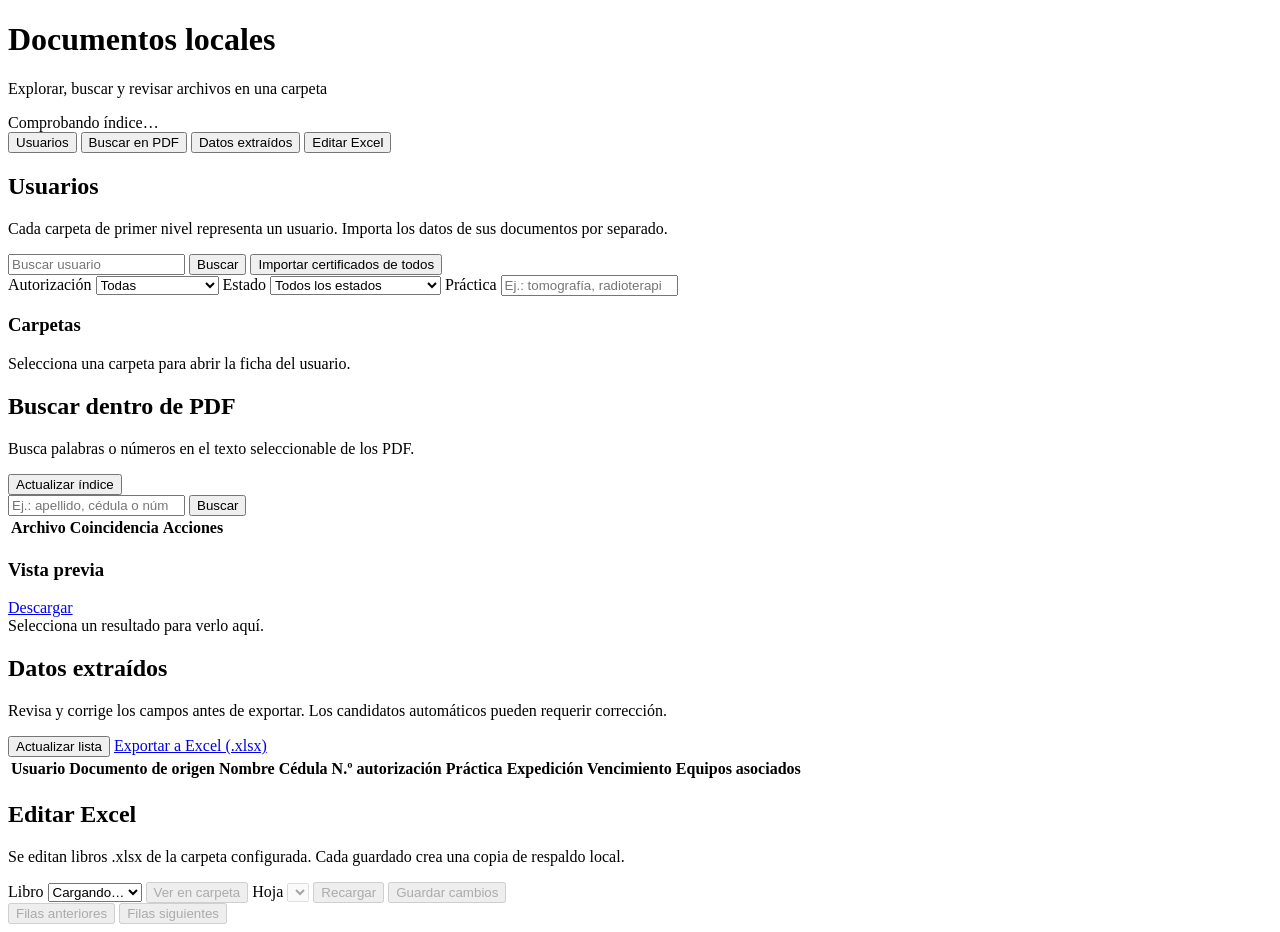
==== static/index.html @ 9f66ae91 "Initial project import Co-authored-by: Copilot <223556219+Copilot@users.noreply.github.com>" ====
<!doctype html>
<html lang="es">
<head>
  <meta charset="utf-8">
  <meta name="viewport" content="width=device-width, initial-scale=1">
  <title>Documentos locales</title>
  <link rel="stylesheet" href="/styles.css">
</head>
<body>
  <header class="topbar">
    <div>
      <h1>Documentos locales</h1>
      <p>Explorar, buscar y revisar archivos en una carpeta</p>
    </div>
    <div class="index-status" id="index-status" role="status">Comprobando índice…</div>
  </header>

  <nav class="tabs" aria-label="Secciones">
    <button class="tab active" data-tab="users">Usuarios</button>
    <button class="tab" data-tab="search">Buscar en PDF</button>
    <button class="tab" data-tab="records">Datos extraídos</button>
    <button class="tab" data-tab="workbooks">Editar Excel</button>
  </nav>

  <main>
    <section class="pane active" id="pane-users">
      <div class="section-heading">
        <div>
          <h2>Usuarios</h2>
          <p>Cada carpeta de primer nivel representa un usuario. Importa los datos de sus documentos por separado.</p>
        </div>
        <form id="user-filter" class="inline-form">
          <input id="user-query" type="search" placeholder="Buscar usuario" aria-label="Buscar usuario">
          <button type="submit" class="button primary">Buscar</button>
          <button type="button" class="button secondary" id="import-certificates">
            Importar certificados de todos
          </button>
        </form>
      </div>
      <div class="user-filters" aria-label="Filtros de usuarios">
        <label>
          Autorización
          <select id="user-authorization-filter">
            <option value="all">Todas</option>
            <option value="with">Con autorización</option>
            <option value="without">Sin autorización</option>
          </select>
        </label>
        <label>
          Estado
          <select id="user-status-filter">
            <option value="">Todos los estados</option>
            <option value="expired">Vencida</option>
            <option value="soon">Próxima a vencerse</option>
            <option value="valid">Vigente</option>
            <option value="unknown">Sin fecha de vencimiento</option>
            <option value="pending">Pendiente de importar</option>
          </select>
        </label>
        <label>
          Práctica
          <input id="user-practice-filter" type="search" placeholder="Ej.: tomografía, radioterapia" aria-label="Filtrar por práctica">
        </label>
      </div>
      <div class="notice" id="user-message" role="status"></div>
      <div class="user-layout">
        <aside class="user-directory">
          <h3>Carpetas</h3>
          <div id="user-list" class="user-list"></div>
        </aside>
        <section id="user-profile" class="user-profile empty-state" aria-live="polite">
          Selecciona una carpeta para abrir la ficha del usuario.
        </section>
      </div>
    </section>

    <section class="pane" id="pane-search">
      <div class="section-heading">
        <div>
          <h2>Buscar dentro de PDF</h2>
          <p>Busca palabras o números en el texto seleccionable de los PDF.</p>
        </div>
        <button id="rebuild-index" class="button secondary">Actualizar índice</button>
      </div>
      <form id="pdf-search-form" class="search-form">
        <input id="pdf-query" type="search" maxlength="200" placeholder="Ej.: apellido, cédula o número de autorización" required>
        <button type="submit" class="button primary">Buscar</button>
      </form>
      <div class="notice" id="search-message" role="status"></div>
      <div class="table-wrap">
        <table>
          <thead><tr><th>Archivo</th><th>Coincidencia</th><th>Acciones</th></tr></thead>
          <tbody id="search-rows"></tbody>
        </table>
      </div>
      <aside class="preview-panel search-preview-panel">
        <div class="preview-title">
          <h3 id="search-preview-title">Vista previa</h3>
          <a id="search-download-link" class="button secondary hidden" href="#">Descargar</a>
        </div>
        <div id="search-preview-content" class="preview-content empty-state">
          Selecciona un resultado para verlo aquí.
        </div>
      </aside>
    </section>

    <section class="pane" id="pane-records">
      <div class="section-heading">
        <div>
          <h2>Datos extraídos</h2>
          <p>Revisa y corrige los campos antes de exportar. Los candidatos automáticos pueden requerir corrección.</p>
        </div>
        <div class="actions">
          <button id="records-refresh" class="button secondary">Actualizar lista</button>
          <a class="button primary" href="/api/records/export">Exportar a Excel (.xlsx)</a>
        </div>
      </div>
      <div class="notice" id="records-message" role="status"></div>
      <div id="records-summary" class="records-summary" aria-label="Resumen de autorizaciones"></div>
      <div class="table-wrap records-scroll-wrap">
        <table class="records-table">
          <thead>
            <tr>
              <th>Usuario</th><th>Documento de origen</th><th>Nombre</th><th>Cédula</th>
              <th>N.º autorización</th><th>Práctica</th><th>Expedición</th><th>Vencimiento</th>
              <th>Equipos asociados</th><th></th>
            </tr>
          </thead>
          <tbody id="record-rows"></tbody>
        </table>
      </div>
    </section>

    <section class="pane" id="pane-workbooks">
      <div class="section-heading">
        <div>
          <h2>Editar Excel</h2>
          <p>Se editan libros .xlsx de la carpeta configurada. Cada guardado crea una copia de respaldo local.</p>
        </div>
      </div>
      <div class="workbook-controls">
        <label>Libro
          <select id="workbook-select"><option value="">Cargando…</option></select>
        </label>
        <button id="workbook-reveal" class="button secondary" disabled>Ver en carpeta</button>
        <label>Hoja
          <select id="sheet-select" disabled></select>
        </label>
        <button id="workbook-reload" class="button secondary" disabled>Recargar</button>
        <button id="workbook-save" class="button primary" disabled>Guardar cambios</button>
      </div>
      <div class="notice" id="workbook-message" role="status"></div>
      <div class="pagination">
        <span id="workbook-page-label"></span>
        <div>
          <button class="button secondary" id="workbook-prev" disabled>Filas anteriores</button>
          <button class="button secondary" id="workbook-next" disabled>Filas siguientes</button>
        </div>
      </div>
      <div class="table-wrap workbook-wrap">
        <table id="workbook-grid"></table>
      </div>
    </section>
  </main>
  <script type="module" src="/js/main.js"></script>
</body>
</html>
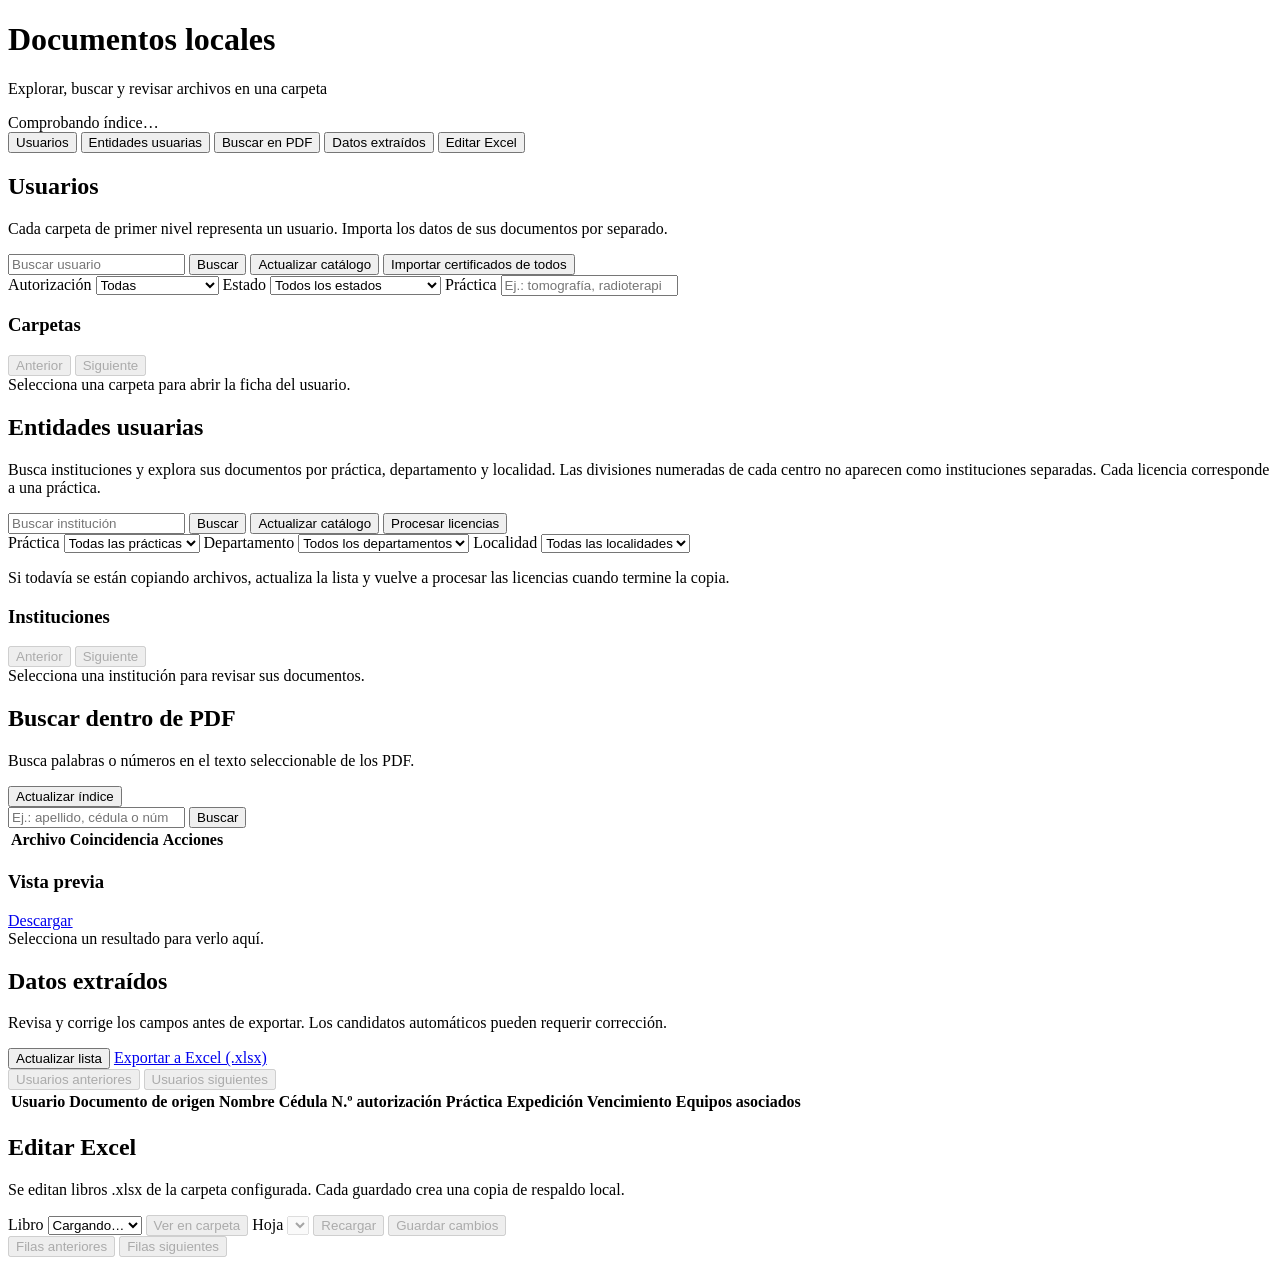
==== commit 9835ce5b: "Optimizar catálogo y fichas de licencias Co-authored-by: Copilot <223556219+Copilot@users.noreply.gi" ====
--- a/static/index.html
+++ b/static/index.html
@@ -17,6 +17,7 @@
 
   <nav class="tabs" aria-label="Secciones">
     <button class="tab active" data-tab="users">Usuarios</button>
+    <button class="tab" data-tab="entities">Entidades usuarias</button>
     <button class="tab" data-tab="search">Buscar en PDF</button>
     <button class="tab" data-tab="records">Datos extraídos</button>
     <button class="tab" data-tab="workbooks">Editar Excel</button>
@@ -32,6 +33,7 @@
         <form id="user-filter" class="inline-form">
           <input id="user-query" type="search" placeholder="Buscar usuario" aria-label="Buscar usuario">
           <button type="submit" class="button primary">Buscar</button>
+          <button type="button" class="button secondary" id="user-refresh">Actualizar catálogo</button>
           <button type="button" class="button secondary" id="import-certificates">
             Importar certificados de todos
           </button>
@@ -67,9 +69,60 @@
         <aside class="user-directory">
           <h3>Carpetas</h3>
           <div id="user-list" class="user-list"></div>
+          <div class="user-list-pagination">
+            <span id="user-page-label"></span>
+            <div>
+              <button class="button secondary small" id="user-prev" disabled>Anterior</button>
+              <button class="button secondary small" id="user-next" disabled>Siguiente</button>
+            </div>
+          </div>
         </aside>
         <section id="user-profile" class="user-profile empty-state" aria-live="polite">
           Selecciona una carpeta para abrir la ficha del usuario.
+        </section>
+      </div>
+    </section>
+
+    <section class="pane" id="pane-entities">
+      <div class="section-heading">
+        <div>
+          <h2>Entidades usuarias</h2>
+          <p>Busca instituciones y explora sus documentos por práctica, departamento y localidad. Las divisiones numeradas de cada centro no aparecen como instituciones separadas. Cada licencia corresponde a una práctica.</p>
+        </div>
+        <form id="entity-filter" class="inline-form">
+          <input id="entity-query" type="search" placeholder="Buscar institución" aria-label="Buscar institución">
+          <button type="submit" class="button primary">Buscar</button>
+          <button type="button" class="button secondary" id="entity-refresh">Actualizar catálogo</button>
+          <button type="button" class="button primary" id="import-entity-licenses">Procesar licencias</button>
+        </form>
+      </div>
+      <div class="entity-filters" aria-label="Filtros de entidades">
+        <label>Práctica
+          <select id="entity-practice-filter"><option value="">Todas las prácticas</option></select>
+        </label>
+        <label>Departamento
+          <select id="entity-department-filter"><option value="">Todos los departamentos</option></select>
+        </label>
+        <label>Localidad
+          <select id="entity-locality-filter"><option value="">Todas las localidades</option></select>
+        </label>
+      </div>
+      <p class="entity-copy-note">Si todavía se están copiando archivos, actualiza la lista y vuelve a procesar las licencias cuando termine la copia.</p>
+      <div class="notice" id="entity-message" role="status"></div>
+      <div class="user-layout">
+        <aside class="user-directory">
+          <h3>Instituciones</h3>
+          <div id="entity-list" class="user-list"></div>
+          <div class="user-list-pagination">
+            <span id="entity-page-label"></span>
+            <div>
+              <button class="button secondary small" id="entity-prev" disabled>Anterior</button>
+              <button class="button secondary small" id="entity-next" disabled>Siguiente</button>
+            </div>
+          </div>
+        </aside>
+        <section id="entity-profile" class="user-profile empty-state" aria-live="polite">
+          Selecciona una institución para revisar sus documentos.
         </section>
       </div>
     </section>
@@ -117,6 +170,13 @@
       </div>
       <div class="notice" id="records-message" role="status"></div>
       <div id="records-summary" class="records-summary" aria-label="Resumen de autorizaciones"></div>
+      <div class="pagination">
+        <span id="records-page-label"></span>
+        <div>
+          <button class="button secondary" id="records-prev" disabled>Usuarios anteriores</button>
+          <button class="button secondary" id="records-next" disabled>Usuarios siguientes</button>
+        </div>
+      </div>
       <div class="table-wrap records-scroll-wrap">
         <table class="records-table">
           <thead>
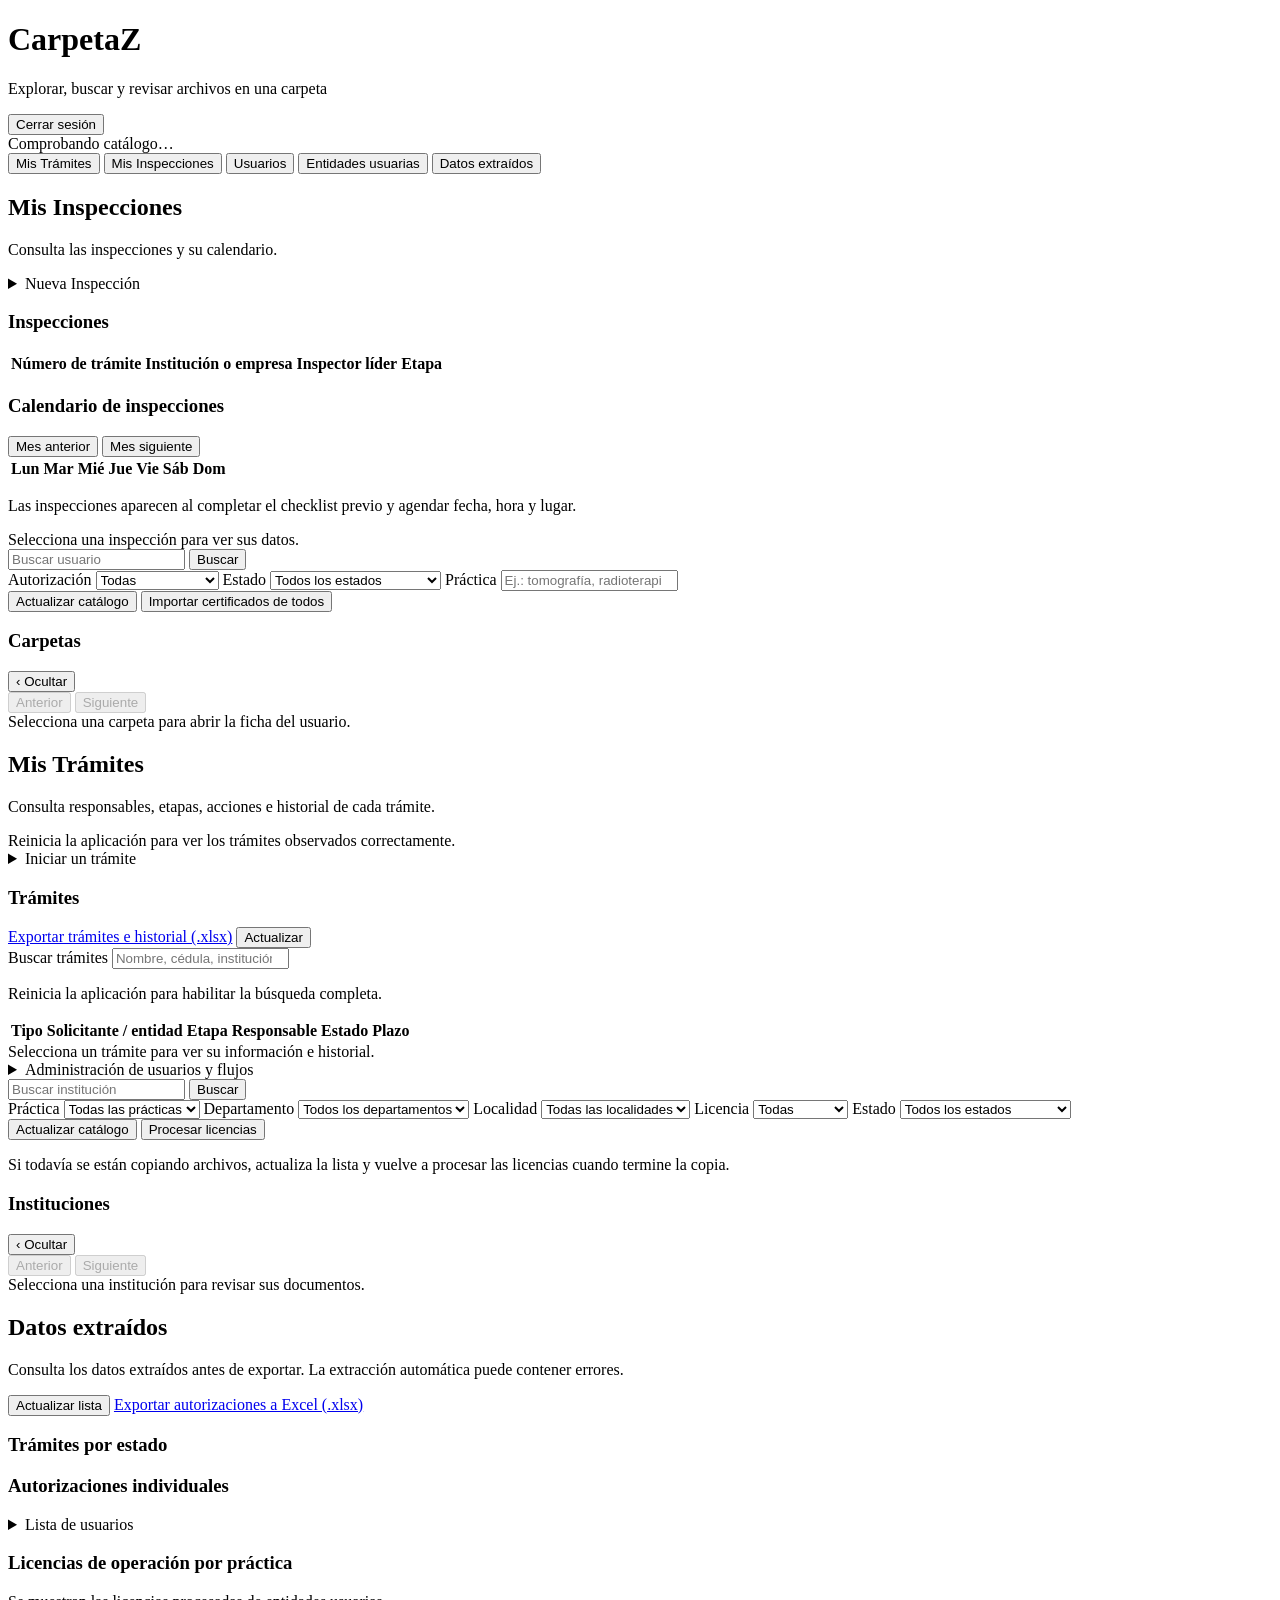
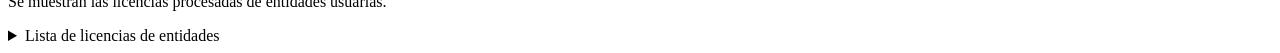
==== commit f264d4ca: "Mejoras de rendimiento y seguridad; ampliar .gitignore" ====
--- a/static/index.html
+++ b/static/index.html
@@ -3,77 +3,146 @@
 <head>
   <meta charset="utf-8">
   <meta name="viewport" content="width=device-width, initial-scale=1">
-  <title>Documentos locales</title>
+  <title>CarpetaZ</title>
+  <link rel="stylesheet" href="/theme/tokens.css">
   <link rel="stylesheet" href="/styles.css">
 </head>
 <body>
   <header class="topbar">
     <div>
-      <h1>Documentos locales</h1>
+      <h1>CarpetaZ</h1>
       <p>Explorar, buscar y revisar archivos en una carpeta</p>
     </div>
-    <div class="index-status" id="index-status" role="status">Comprobando índice…</div>
+    <div class="topbar-right">
+      <div class="workflow-session">
+        <span id="workflow-current-user"></span>
+        <button type="button" class="button secondary" id="workflow-logout">Cerrar sesión</button>
+      </div>
+      <div class="notice" id="session-message" role="status"></div>
+      <div class="index-status" id="catalog-status" role="status">Comprobando catálogo…</div>
+    </div>
   </header>
 
   <nav class="tabs" aria-label="Secciones">
-    <button class="tab active" data-tab="users">Usuarios</button>
+    <button class="tab active" data-tab="workflows">Mis Trámites</button>
+    <button class="tab" data-tab="inspections">Mis Inspecciones</button>
+    <button class="tab" data-tab="users">Usuarios</button>
     <button class="tab" data-tab="entities">Entidades usuarias</button>
-    <button class="tab" data-tab="search">Buscar en PDF</button>
     <button class="tab" data-tab="records">Datos extraídos</button>
-    <button class="tab" data-tab="workbooks">Editar Excel</button>
   </nav>
 
   <main>
-    <section class="pane active" id="pane-users">
+    <section class="pane" id="pane-inspections">
       <div class="section-heading">
-        <div>
-          <h2>Usuarios</h2>
-          <p>Cada carpeta de primer nivel representa un usuario. Importa los datos de sus documentos por separado.</p>
-        </div>
+        <div><h2>Mis Inspecciones</h2><p>Consulta las inspecciones y su calendario.</p></div>
+      </div>
+      <div class="notice" id="inspection-message" role="status"></div>
+      <details class="workflow-create-panel hidden" id="inspection-create-panel">
+        <summary>Nueva Inspección</summary>
+        <form id="inspection-form" class="workflow-form">
+          <label>Fecha de solicitud<input name="application_date" type="date"></label>
+          <label>Número de trámite<input name="case_number" maxlength="100"></label>
+          <label>Institución o empresa<input name="company_name" maxlength="255"></label>
+          <label>RUT<input name="rut" maxlength="100"></label>
+          <label>Tipo de solicitud<select name="request_type">
+            <option value="">Sin especificar</option>
+            <option value="inicial">Autorización inicial</option>
+            <option value="renovacion">Renovación</option>
+          </select></label>
+          <label>Tipo de inspección<input name="inspection_type" maxlength="160"></label>
+          <label>Práctica<input name="practice" maxlength="160"></label>
+          <label>Modelo de equipo a inspeccionar<input name="equipment_model" maxlength="200"></label>
+          <label>Datos de contacto<input name="contact_details" maxlength="255"></label>
+          <label>Teléfono<input name="phone" type="tel" maxlength="100"></label>
+          <label>Domicilio<input name="address" maxlength="255"></label>
+          <label>Ciudad<input name="city" maxlength="160"></label>
+          <label>Email<input name="email" type="email" maxlength="254"></label>
+          <button type="submit" class="button workflow-approve">Crear inspección</button>
+          <p class="form-help">Los datos son opcionales. Jefe de Inspección asignará al inspector.</p>
+        </form>
+      </details>
+      <div class="inspection-layout">
+        <div class="inspection-column">
+          <section class="inspection-list">
+            <h3>Inspecciones</h3>
+            <div class="table-wrap">
+              <table class="workflow-table">
+                <thead><tr><th>Número de trámite</th><th>Institución o empresa</th><th>Inspector líder</th><th>Etapa</th></tr></thead>
+                <tbody id="inspection-rows"></tbody>
+              </table>
+            </div>
+          </section>
+          <section class="inspection-calendar" aria-labelledby="inspection-calendar-title">
+            <h3 id="inspection-calendar-title">Calendario de inspecciones</h3>
+            <div class="inspection-calendar-nav">
+              <button type="button" class="button secondary small" id="inspection-prev-month">Mes anterior</button>
+              <strong id="inspection-month" aria-live="polite"></strong>
+              <button type="button" class="button secondary small" id="inspection-next-month">Mes siguiente</button>
+            </div>
+            <table class="inspection-calendar-grid">
+              <thead><tr><th>Lun</th><th>Mar</th><th>Mié</th><th>Jue</th><th>Vie</th><th>Sáb</th><th>Dom</th></tr></thead>
+              <tbody id="inspection-calendar-days"></tbody>
+            </table>
+            <p class="form-help">Las inspecciones aparecen al completar el checklist previo y agendar fecha, hora y lugar.</p>
+          </section>
+        </div>
+        <section id="inspection-detail" class="workflow-detail empty-state" aria-live="polite">Selecciona una inspección para ver sus datos.</section>
+      </div>
+    </section>
+
+    <section class="pane" id="pane-users">
+      <div class="catalog-toolbar">
         <form id="user-filter" class="inline-form">
           <input id="user-query" type="search" placeholder="Buscar usuario" aria-label="Buscar usuario">
           <button type="submit" class="button primary">Buscar</button>
-          <button type="button" class="button secondary" id="user-refresh">Actualizar catálogo</button>
-          <button type="button" class="button secondary" id="import-certificates">
+        </form>
+        <div class="user-filters" aria-label="Filtros de usuarios">
+          <label>
+            Autorización
+            <select id="user-authorization-filter">
+              <option value="all">Todas</option>
+              <option value="with">Con autorización</option>
+              <option value="without">Sin autorización</option>
+            </select>
+          </label>
+          <label>
+            Estado
+            <select id="user-status-filter">
+              <option value="">Todos los estados</option>
+              <option value="expired">Vencida</option>
+              <option value="soon">Próxima a vencerse</option>
+              <option value="valid">Vigente</option>
+              <option value="unknown">Sin fecha de vencimiento</option>
+              <option value="pending">Pendiente de importar</option>
+            </select>
+          </label>
+          <label>
+            Práctica
+            <input id="user-practice-filter" type="search" placeholder="Ej.: tomografía, radioterapia" aria-label="Filtrar por práctica">
+          </label>
+        </div>
+        <div class="catalog-toolbar-actions">
+          <button type="button" class="button primary" id="user-refresh">Actualizar catálogo</button>
+          <button type="button" class="button primary" id="import-certificates">
             Importar certificados de todos
           </button>
-        </form>
-      </div>
-      <div class="user-filters" aria-label="Filtros de usuarios">
-        <label>
-          Autorización
-          <select id="user-authorization-filter">
-            <option value="all">Todas</option>
-            <option value="with">Con autorización</option>
-            <option value="without">Sin autorización</option>
-          </select>
-        </label>
-        <label>
-          Estado
-          <select id="user-status-filter">
-            <option value="">Todos los estados</option>
-            <option value="expired">Vencida</option>
-            <option value="soon">Próxima a vencerse</option>
-            <option value="valid">Vigente</option>
-            <option value="unknown">Sin fecha de vencimiento</option>
-            <option value="pending">Pendiente de importar</option>
-          </select>
-        </label>
-        <label>
-          Práctica
-          <input id="user-practice-filter" type="search" placeholder="Ej.: tomografía, radioterapia" aria-label="Filtrar por práctica">
-        </label>
+        </div>
       </div>
       <div class="notice" id="user-message" role="status"></div>
-      <div class="user-layout">
-        <aside class="user-directory">
-          <h3>Carpetas</h3>
-          <div id="user-list" class="user-list"></div>
-          <div class="user-list-pagination">
-            <span id="user-page-label"></span>
-            <div>
-              <button class="button secondary small" id="user-prev" disabled>Anterior</button>
-              <button class="button secondary small" id="user-next" disabled>Siguiente</button>
+      <div class="user-layout" id="user-layout">
+        <aside class="user-directory user-folder-directory">
+          <div class="user-directory-heading">
+            <h3>Carpetas</h3>
+            <button type="button" class="button secondary small user-directory-toggle" id="user-directory-toggle" aria-controls="user-directory-content" aria-expanded="true" aria-label="Ocultar carpetas">‹ Ocultar</button>
+          </div>
+          <div id="user-directory-content">
+            <div id="user-list" class="user-list"></div>
+            <div class="user-list-pagination">
+              <span id="user-page-label"></span>
+              <div>
+                <button class="button secondary small" id="user-prev" disabled>Anterior</button>
+                <button class="button secondary small" id="user-next" disabled>Siguiente</button>
+              </div>
             </div>
           </div>
         </aside>
@@ -83,41 +152,240 @@
       </div>
     </section>
 
-    <section class="pane" id="pane-entities">
+    <section class="pane active" id="pane-workflows">
       <div class="section-heading">
         <div>
-          <h2>Entidades usuarias</h2>
-          <p>Busca instituciones y explora sus documentos por práctica, departamento y localidad. Las divisiones numeradas de cada centro no aparecen como instituciones separadas. Cada licencia corresponde a una práctica.</p>
-        </div>
+          <h2>Mis Trámites</h2>
+          <p>Consulta responsables, etapas, acciones e historial de cada trámite.</p>
+        </div>
+      </div>
+      <div class="notice" id="workflow-message" role="status"></div>
+      <div class="notice error hidden" id="workflow-observed-update-warning" role="status">Reinicia la aplicación para ver los trámites observados correctamente.</div>
+      <details class="workflow-create-panel">
+        <summary>Iniciar un trámite</summary>
+        <form id="workflow-case-form" class="workflow-form">
+          <div class="workflow-create-top">
+            <label>Tipo de trámite
+              <select id="workflow-case-definition" required></select>
+            </label>
+            <label id="workflow-request-type-field" class="hidden">Solicitud
+              <select id="workflow-request-type">
+                <option value="">Selecciona un tipo</option>
+                <option value="nueva">Nueva</option>
+                <option value="renovacion">Renovación</option>
+                <option value="modificacion">Modificación</option>
+              </select>
+            </label>
+            <div id="workflow-linked-user-field" class="workflow-link-field hidden">
+              <div class="workflow-link-column">
+                <label>Buscar carpeta de usuario
+                  <input id="workflow-linked-user-query" type="search" placeholder="Nombre, apellido o cédula">
+                </label>
+                <button type="button" class="button secondary small" id="workflow-linked-user-search">Buscar carpeta</button>
+              </div>
+              <div class="workflow-link-column">
+                <label><span>Carpeta de usuario <span id="workflow-link-requirement">(opcional)</span></span>
+                  <select id="workflow-linked-user"><option value="">Selecciona una carpeta</option></select>
+                </label>
+                <div class="workflow-link-pagination">
+                  <span id="workflow-linked-user-page"></span>
+                  <button type="button" class="button secondary small" id="workflow-linked-user-prev">Anterior</button>
+                  <button type="button" class="button secondary small" id="workflow-linked-user-next">Siguiente</button>
+                </div>
+              </div>
+              <p id="workflow-linked-user-note" class="form-help" aria-live="polite"></p>
+            </div>
+            <div id="workflow-linked-entity-field" class="workflow-link-field hidden">
+              <div class="workflow-link-column">
+                <label>Buscar entidad
+                  <input id="workflow-linked-entity-query" type="search" placeholder="Nombre de la entidad">
+                </label>
+                <button type="button" class="button secondary small" id="workflow-linked-entity-search">Buscar entidad</button>
+              </div>
+              <div class="workflow-link-column">
+                <label><span>Carpeta de entidad <span id="workflow-entity-link-requirement">(opcional)</span></span>
+                  <select id="workflow-linked-entity"><option value="">Selecciona una entidad</option></select>
+                </label>
+              </div>
+              <p id="workflow-linked-entity-note" class="form-help" aria-live="polite"></p>
+            </div>
+            <label id="workflow-create-inspector-field" class="hidden">Funcionario de Inspección
+              <select id="workflow-create-inspector" disabled></select>
+            </label>
+          </div>
+          <fieldset id="workflow-application-fields" class="workflow-application-fields hidden" disabled>
+            <legend>Datos de la solicitud</legend>
+            <label>Fecha de solicitud<input name="application_date" type="date" required></label>
+            <label>Número de formulario<input name="form_number" maxlength="100" required></label>
+            <label>Código corto<input name="short_code" maxlength="100" required></label>
+            <label>Nombre<input name="first_name" maxlength="160" required></label>
+            <label>Apellido<input name="last_name" maxlength="160" required></label>
+            <label>CI<input name="identity_number" maxlength="100" required></label>
+            <label>Profesión<input name="profession" maxlength="160" required></label>
+            <label>Práctica<input name="practice" maxlength="160" required></label>
+            <label>Lugar de trabajo<input name="workplace" maxlength="200" required></label>
+            <label>Correo<input name="email" type="email" maxlength="254" required></label>
+            <label>Código asignado<input name="assigned_code" maxlength="100" required></label>
+            <label>Firma digital
+              <select name="digital_signature" required>
+                <option value="">Selecciona una opción</option>
+                <option value="yes">Sí</option>
+                <option value="no">No</option>
+              </select>
+            </label>
+          </fieldset>
+          <fieldset id="workflow-entity-application-fields" class="workflow-application-fields hidden" disabled>
+            <legend>Datos de la solicitud</legend>
+            <label>Fecha de solicitud<input name="application_date" type="date" required></label>
+            <label>Número de formulario<input name="form_number" maxlength="100" required></label>
+            <label>Empresa/institución<input name="company_name" maxlength="255" required></label>
+            <label>Práctica<input name="practice" maxlength="160" required></label>
+            <label>Código<input name="code" maxlength="100" required></label>
+            <label>Firma digital
+              <select name="digital_signature" required>
+                <option value="">Selecciona una opción</option>
+                <option value="yes">Sí</option>
+                <option value="no">No</option>
+              </select>
+            </label>
+          </fieldset>
+          <p id="workflow-application-update-warning" class="workflow-application-warning hidden" role="status">Reinicia la aplicación para iniciar trámites con el formulario actualizado.</p>
+          <label class="workflow-description">Descripción
+            <textarea id="workflow-case-description" maxlength="2000" rows="3"></textarea>
+          </label>
+          <button type="submit" class="button primary" id="workflow-create-submit">Crear trámite</button>
+        </form>
+      </details>
+      <div class="workflow-layout">
+        <section>
+          <div class="workflow-list-heading">
+            <h3>Trámites</h3>
+            <div class="workflow-list-actions">
+              <a class="button secondary small hidden" id="workflow-export" href="/api/workflow/export">Exportar trámites e historial (.xlsx)</a>
+              <button type="button" class="button secondary small" id="workflow-refresh">Actualizar</button>
+            </div>
+          </div>
+          <label class="workflow-search">Buscar trámites
+            <input id="workflow-case-search" type="search" placeholder="Nombre, cédula, institución, número, código…">
+          </label>
+          <p id="workflow-case-search-note" class="form-help hidden">Reinicia la aplicación para habilitar la búsqueda completa.</p>
+          <div class="workflow-case-tabs" id="workflow-case-tabs" role="group" aria-label="Grupos de trámites"></div>
+          <div class="table-wrap">
+            <table class="workflow-table">
+              <thead><tr><th>Tipo</th><th>Solicitante / entidad</th><th>Etapa</th><th>Responsable</th><th>Estado</th><th>Plazo</th></tr></thead>
+              <tbody id="workflow-case-rows"></tbody>
+            </table>
+          </div>
+        </section>
+        <section id="workflow-case-detail" class="workflow-detail empty-state">
+          Selecciona un trámite para ver su información e historial.
+        </section>
+      </div>
+      <details id="workflow-admin-panel" class="workflow-admin-panel hidden">
+        <summary>Administración de usuarios y flujos</summary>
+        <div class="workflow-admin-grid">
+          <form id="workflow-user-form" class="workflow-form">
+            <h3>Crear usuario</h3>
+            <label>Nombre visible<input id="workflow-user-name" maxlength="100" required></label>
+            <label>Usuario (3–40 caracteres)<input id="workflow-username" maxlength="40" pattern="[A-Za-z0-9._\-]{3,40}" required></label>
+            <label>Contraseña (mínimo 12 caracteres)<input id="workflow-user-password" type="password" minlength="12" maxlength="256" autocomplete="new-password" required></label>
+            <label>Rol
+              <select id="workflow-user-role">
+                <option value="administracion">Secretaría</option>
+                <option value="inspeccion">Inspección</option>
+                <option value="jefe_inspeccion">Jefe de Inspección</option>
+                <option value="jefe_licenciamiento">Jefe de Licenciamiento</option>
+                <option value="abogado">Abogado</option>
+                <option value="director">Director</option>
+                <option value="admin">Administrador</option>
+              </select>
+            </label>
+            <button type="submit" class="button primary">Crear usuario</button>
+          </form>
+          <form id="workflow-group-form" class="workflow-form">
+            <h3>Crear grupo</h3>
+            <label>Nombre del grupo<input id="workflow-group-name" maxlength="80" required></label>
+            <label>Integrantes<select id="workflow-group-members" multiple required size="5"></select></label>
+            <button type="submit" class="button primary">Crear grupo</button>
+          </form>
+          <form id="workflow-definition-form" class="workflow-form">
+            <h3>Crear flujo secuencial</h3>
+            <label>Nombre<input id="workflow-definition-name" maxlength="100" required></label>
+            <label>Descripción<input id="workflow-definition-description" maxlength="500"></label>
+            <label>Etapas (una por línea, mínimo 2)
+              <textarea id="workflow-definition-stages" rows="6" required></textarea>
+            </label>
+            <button type="submit" class="button primary">Crear flujo</button>
+          </form>
+          <form id="workflow-transition-form" class="workflow-form">
+            <h3>Agregar acción o devolución</h3>
+            <label>Flujo<select id="workflow-transition-definition"></select></label>
+            <label>Desde<select id="workflow-transition-from"></select></label>
+            <label>Hacia<select id="workflow-transition-to"></select></label>
+            <label>Nombre de la acción<input id="workflow-transition-label" maxlength="120" required></label>
+            <button type="submit" class="button primary">Agregar acción</button>
+            <p class="form-help">Las acciones se configuran antes de iniciar trámites en ese flujo.</p>
+          </form>
+        </div>
+        <div id="workflow-stage-assignments"></div>
+      </details>
+    </section>
+
+    <section class="pane" id="pane-entities">
+      <div class="catalog-toolbar">
         <form id="entity-filter" class="inline-form">
           <input id="entity-query" type="search" placeholder="Buscar institución" aria-label="Buscar institución">
           <button type="submit" class="button primary">Buscar</button>
-          <button type="button" class="button secondary" id="entity-refresh">Actualizar catálogo</button>
+        </form>
+        <div class="entity-filters" aria-label="Filtros de entidades">
+          <label>Práctica
+            <select id="entity-practice-filter"><option value="">Todas las prácticas</option></select>
+          </label>
+          <label>Departamento
+            <select id="entity-department-filter"><option value="">Todos los departamentos</option></select>
+          </label>
+          <label>Localidad
+            <select id="entity-locality-filter"><option value="">Todas las localidades</option></select>
+          </label>
+          <label>Licencia
+            <select id="entity-license-filter">
+              <option value="">Todas</option>
+              <option value="with">Con licencia</option>
+              <option value="without">Sin licencia</option>
+            </select>
+          </label>
+          <label>Estado
+            <select id="entity-license-status-filter">
+              <option value="">Todos los estados</option>
+              <option value="expired">Vencida</option>
+              <option value="soon">Próxima a vencerse</option>
+              <option value="valid">Vigente</option>
+              <option value="unknown">Sin fecha de vencimiento</option>
+              <option value="pending">Pendiente de procesar</option>
+            </select>
+          </label>
+        </div>
+        <div class="catalog-toolbar-actions">
+          <button type="button" class="button primary" id="entity-refresh">Actualizar catálogo</button>
           <button type="button" class="button primary" id="import-entity-licenses">Procesar licencias</button>
-        </form>
-      </div>
-      <div class="entity-filters" aria-label="Filtros de entidades">
-        <label>Práctica
-          <select id="entity-practice-filter"><option value="">Todas las prácticas</option></select>
-        </label>
-        <label>Departamento
-          <select id="entity-department-filter"><option value="">Todos los departamentos</option></select>
-        </label>
-        <label>Localidad
-          <select id="entity-locality-filter"><option value="">Todas las localidades</option></select>
-        </label>
+        </div>
       </div>
       <p class="entity-copy-note">Si todavía se están copiando archivos, actualiza la lista y vuelve a procesar las licencias cuando termine la copia.</p>
       <div class="notice" id="entity-message" role="status"></div>
-      <div class="user-layout">
-        <aside class="user-directory">
-          <h3>Instituciones</h3>
-          <div id="entity-list" class="user-list"></div>
-          <div class="user-list-pagination">
-            <span id="entity-page-label"></span>
-            <div>
-              <button class="button secondary small" id="entity-prev" disabled>Anterior</button>
-              <button class="button secondary small" id="entity-next" disabled>Siguiente</button>
+      <div class="user-layout" id="entity-layout">
+        <aside class="user-directory user-folder-directory">
+          <div class="user-directory-heading">
+            <h3>Instituciones</h3>
+            <button type="button" class="button secondary small user-directory-toggle" id="entity-directory-toggle" aria-controls="entity-directory-content" aria-expanded="true" aria-label="Ocultar instituciones">‹ Ocultar</button>
+          </div>
+          <div id="entity-directory-content">
+            <div id="entity-list" class="user-list"></div>
+            <div class="user-list-pagination">
+              <span id="entity-page-label"></span>
+              <div>
+                <button class="button secondary small" id="entity-prev" disabled>Anterior</button>
+                <button class="button secondary small" id="entity-next" disabled>Siguiente</button>
+              </div>
             </div>
           </div>
         </aside>
@@ -127,100 +395,66 @@
       </div>
     </section>
 
-    <section class="pane" id="pane-search">
-      <div class="section-heading">
-        <div>
-          <h2>Buscar dentro de PDF</h2>
-          <p>Busca palabras o números en el texto seleccionable de los PDF.</p>
-        </div>
-        <button id="rebuild-index" class="button secondary">Actualizar índice</button>
-      </div>
-      <form id="pdf-search-form" class="search-form">
-        <input id="pdf-query" type="search" maxlength="200" placeholder="Ej.: apellido, cédula o número de autorización" required>
-        <button type="submit" class="button primary">Buscar</button>
-      </form>
-      <div class="notice" id="search-message" role="status"></div>
-      <div class="table-wrap">
-        <table>
-          <thead><tr><th>Archivo</th><th>Coincidencia</th><th>Acciones</th></tr></thead>
-          <tbody id="search-rows"></tbody>
-        </table>
-      </div>
-      <aside class="preview-panel search-preview-panel">
-        <div class="preview-title">
-          <h3 id="search-preview-title">Vista previa</h3>
-          <a id="search-download-link" class="button secondary hidden" href="#">Descargar</a>
-        </div>
-        <div id="search-preview-content" class="preview-content empty-state">
-          Selecciona un resultado para verlo aquí.
-        </div>
-      </aside>
-    </section>
-
     <section class="pane" id="pane-records">
       <div class="section-heading">
         <div>
           <h2>Datos extraídos</h2>
-          <p>Revisa y corrige los campos antes de exportar. Los candidatos automáticos pueden requerir corrección.</p>
+          <p>Consulta los datos extraídos antes de exportar. La extracción automática puede contener errores.</p>
         </div>
         <div class="actions">
           <button id="records-refresh" class="button secondary">Actualizar lista</button>
-          <a class="button primary" href="/api/records/export">Exportar a Excel (.xlsx)</a>
+          <a class="button primary" href="/api/records/export">Exportar autorizaciones a Excel (.xlsx)</a>
         </div>
       </div>
       <div class="notice" id="records-message" role="status"></div>
+      <section class="workflow-records-section">
+        <h3>Trámites por estado</h3>
+        <div class="notice" id="workflow-records-message" role="status"></div>
+        <div id="workflow-records-groups" class="records-summary" aria-label="Resumen de trámites"></div>
+      </section>
+      <h3>Autorizaciones individuales</h3>
       <div id="records-summary" class="records-summary" aria-label="Resumen de autorizaciones"></div>
-      <div class="pagination">
-        <span id="records-page-label"></span>
-        <div>
-          <button class="button secondary" id="records-prev" disabled>Usuarios anteriores</button>
-          <button class="button secondary" id="records-next" disabled>Usuarios siguientes</button>
-        </div>
-      </div>
-      <div class="table-wrap records-scroll-wrap">
-        <table class="records-table">
-          <thead>
-            <tr>
-              <th>Usuario</th><th>Documento de origen</th><th>Nombre</th><th>Cédula</th>
-              <th>N.º autorización</th><th>Práctica</th><th>Expedición</th><th>Vencimiento</th>
-              <th>Equipos asociados</th><th></th>
-            </tr>
-          </thead>
-          <tbody id="record-rows"></tbody>
-        </table>
-      </div>
+      <details class="records-list-toggle">
+        <summary>Lista de usuarios</summary>
+        <div class="pagination">
+          <span id="records-page-label"></span>
+          <div>
+            <button class="button secondary" id="records-prev" disabled>Usuarios anteriores</button>
+            <button class="button secondary" id="records-next" disabled>Usuarios siguientes</button>
+          </div>
+        </div>
+        <div class="table-wrap records-scroll-wrap">
+          <table class="records-table">
+            <thead>
+              <tr>
+                <th>Usuario</th><th>Documento de origen</th><th>Nombre</th><th>Cédula</th>
+                <th>N.º autorización</th><th>Práctica</th><th>Expedición</th><th>Vencimiento</th>
+                <th>Equipos asociados</th>
+              </tr>
+            </thead>
+            <tbody id="record-rows"></tbody>
+          </table>
+        </div>
+      </details>
+      <section class="license-records-section">
+        <h3>Licencias de operación por práctica</h3>
+        <p>Se muestran las licencias procesadas de entidades usuarias.</p>
+        <div class="notice" id="license-records-message" role="status"></div>
+        <div id="license-records-summary" class="records-summary" aria-label="Resumen de licencias"></div>
+        <details class="records-list-toggle">
+          <summary>Lista de licencias de entidades</summary>
+          <div id="license-records"></div>
+          <div class="pagination">
+            <span id="license-records-page-label"></span>
+            <div>
+              <button class="button secondary" id="license-records-prev" disabled>Licencias anteriores</button>
+              <button class="button secondary" id="license-records-next" disabled>Licencias siguientes</button>
+            </div>
+          </div>
+        </details>
+      </section>
     </section>
 
-    <section class="pane" id="pane-workbooks">
-      <div class="section-heading">
-        <div>
-          <h2>Editar Excel</h2>
-          <p>Se editan libros .xlsx de la carpeta configurada. Cada guardado crea una copia de respaldo local.</p>
-        </div>
-      </div>
-      <div class="workbook-controls">
-        <label>Libro
-          <select id="workbook-select"><option value="">Cargando…</option></select>
-        </label>
-        <button id="workbook-reveal" class="button secondary" disabled>Ver en carpeta</button>
-        <label>Hoja
-          <select id="sheet-select" disabled></select>
-        </label>
-        <button id="workbook-reload" class="button secondary" disabled>Recargar</button>
-        <button id="workbook-save" class="button primary" disabled>Guardar cambios</button>
-      </div>
-      <div class="notice" id="workbook-message" role="status"></div>
-      <div class="pagination">
-        <span id="workbook-page-label"></span>
-        <div>
-          <button class="button secondary" id="workbook-prev" disabled>Filas anteriores</button>
-          <button class="button secondary" id="workbook-next" disabled>Filas siguientes</button>
-        </div>
-      </div>
-      <div class="table-wrap workbook-wrap">
-        <table id="workbook-grid"></table>
-      </div>
-    </section>
   </main>
   <script type="module" src="/js/main.js"></script>
 </body>
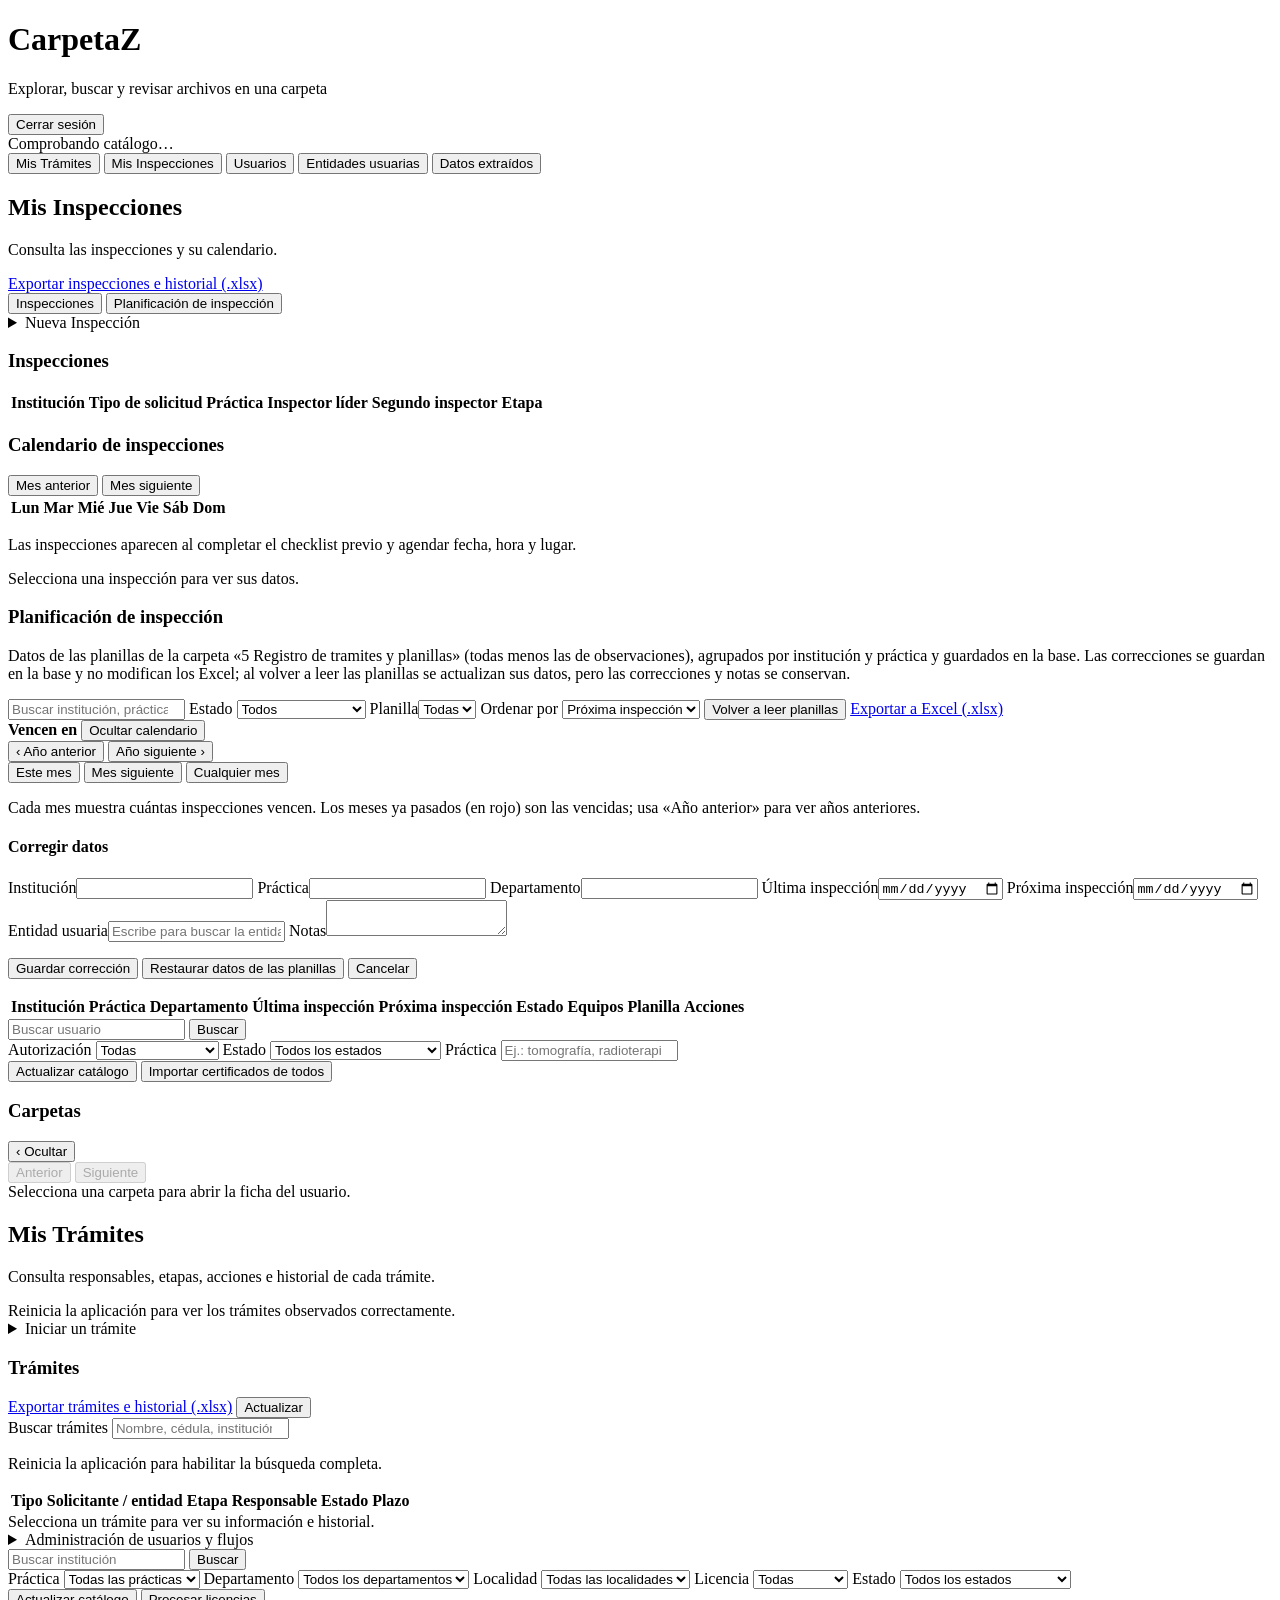
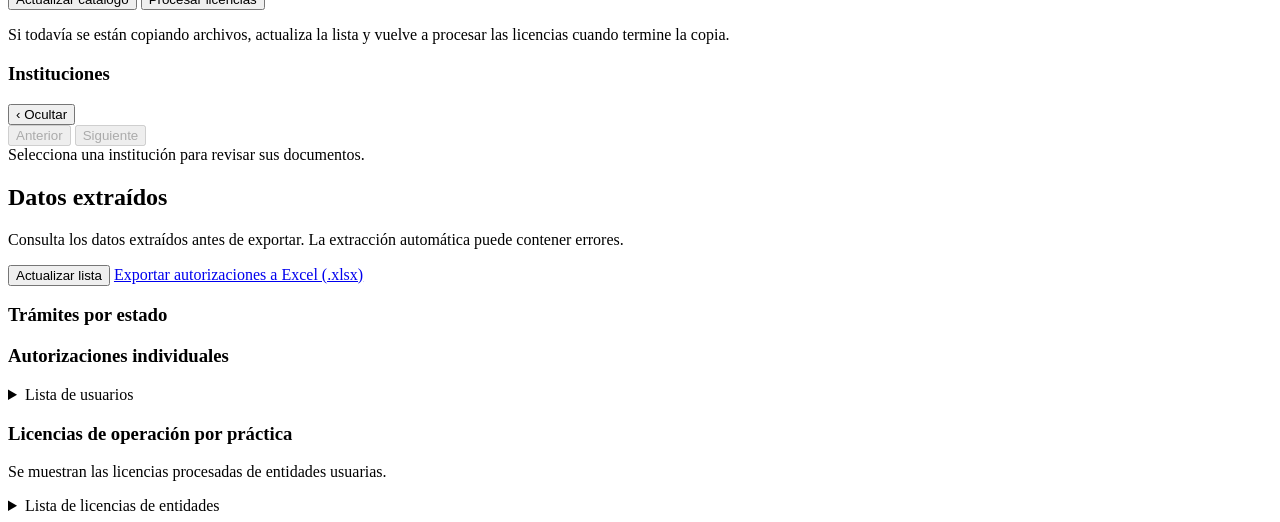
==== commit d8bcfce6: "Planificación de inspecciones, actualización automática y respaldos - Planificación de inspección co" ====
--- a/static/index.html
+++ b/static/index.html
@@ -35,8 +35,14 @@
     <section class="pane" id="pane-inspections">
       <div class="section-heading">
         <div><h2>Mis Inspecciones</h2><p>Consulta las inspecciones y su calendario.</p></div>
+        <a class="button secondary small" id="inspection-export" href="/api/inspections/export">Exportar inspecciones e historial (.xlsx)</a>
       </div>
       <div class="notice" id="inspection-message" role="status"></div>
+      <div class="workflow-case-tabs hidden" id="inspection-subtabs" role="group" aria-label="Secciones de inspecciones">
+        <button type="button" class="workflow-case-tab" data-inspection-view="list" aria-pressed="true">Inspecciones</button>
+        <button type="button" class="workflow-case-tab" data-inspection-view="planning" aria-pressed="false">Planificación de inspección</button>
+      </div>
+      <div id="inspection-main">
       <details class="workflow-create-panel hidden" id="inspection-create-panel">
         <summary>Nueva Inspección</summary>
         <form id="inspection-form" class="workflow-form">
@@ -57,8 +63,12 @@
           <label>Domicilio<input name="address" maxlength="255"></label>
           <label>Ciudad<input name="city" maxlength="160"></label>
           <label>Email<input name="email" type="email" maxlength="254"></label>
+          <label>Entidad usuaria (opcional)<input name="entity_name" list="inspection-entity-options" maxlength="255" placeholder="Escribe para buscar la entidad" autocomplete="off" data-entity-input></label>
+          <input type="hidden" name="planning_item_id" id="inspection-planning-item">
+          <label class="hidden" id="inspection-lead-field">Inspector líder<select name="inspector_id" id="inspection-lead-select"></select></label>
+          <label class="hidden" id="inspection-second-field">Segundo inspector (opcional)<select name="second_inspector_id" id="inspection-second-select"></select></label>
           <button type="submit" class="button workflow-approve">Crear inspección</button>
-          <p class="form-help">Los datos son opcionales. Jefe de Inspección asignará al inspector.</p>
+          <p class="form-help" id="inspection-create-help">Los datos son opcionales. Jefe de Inspección asignará al inspector.</p>
         </form>
       </details>
       <div class="inspection-layout">
@@ -67,7 +77,7 @@
             <h3>Inspecciones</h3>
             <div class="table-wrap">
               <table class="workflow-table">
-                <thead><tr><th>Número de trámite</th><th>Institución o empresa</th><th>Inspector líder</th><th>Etapa</th></tr></thead>
+                <thead><tr><th>Institución</th><th>Tipo de solicitud</th><th>Práctica</th><th>Inspector líder</th><th>Segundo inspector</th><th>Etapa</th></tr></thead>
                 <tbody id="inspection-rows"></tbody>
               </table>
             </div>
@@ -88,6 +98,81 @@
         </div>
         <section id="inspection-detail" class="workflow-detail empty-state" aria-live="polite">Selecciona una inspección para ver sus datos.</section>
       </div>
+      </div>
+      <datalist id="inspection-entity-options"></datalist>
+      <section id="inspection-planning" class="inspection-planning hidden" aria-labelledby="inspection-planning-title">
+        <h3 id="inspection-planning-title">Planificación de inspección</h3>
+        <p class="form-help">Datos de las planillas de la carpeta «5 Registro de tramites y planillas» (todas menos las de observaciones), agrupados por institución y práctica y guardados en la base. Las correcciones se guardan en la base y no modifican los Excel; al volver a leer las planillas se actualizan sus datos, pero las correcciones y notas se conservan.</p>
+        <form id="inspection-planning-filter" class="inline-form inspection-planning-filters">
+          <input id="planning-query" type="search" placeholder="Buscar institución, práctica o departamento" aria-label="Buscar en la planificación">
+          <label>Estado
+            <select id="planning-status">
+              <option value="">Todos</option>
+              <option value="vencida">Vencidas</option>
+              <option value="proxima">Próximos 90 días</option>
+              <option value="al_dia">Al día</option>
+              <option value="sin_fecha">Sin próxima fecha</option>
+            </select>
+          </label>
+          <label>Planilla<select id="planning-category"><option value="">Todas</option></select></label>
+          <label>Ordenar por
+            <select id="planning-sort">
+              <option value="next">Próxima inspección</option>
+              <option value="last">Última inspección</option>
+              <option value="institution">Institución</option>
+              <option value="practice">Práctica</option>
+            </select>
+          </label>
+          <button type="button" class="button secondary small" id="planning-reload">Volver a leer planillas</button>
+          <a class="button secondary small" id="planning-export" href="/api/inspections/planning/export">Exportar a Excel (.xlsx)</a>
+        </form>
+        <section class="planning-month-picker" aria-labelledby="planning-month-title">
+          <input type="hidden" id="planning-month" value="">
+          <div class="planning-month-header">
+            <strong id="planning-month-title">Vencen en</strong>
+            <span class="planning-month-selected" id="planning-month-selected"></span>
+            <button type="button" class="button secondary small" id="planning-calendar-toggle" aria-expanded="true" aria-controls="planning-calendar-body">Ocultar calendario</button>
+          </div>
+          <div id="planning-calendar-body">
+            <div class="planning-month-nav">
+              <button type="button" class="button primary planning-year-button" id="planning-year-prev">‹ Año anterior</button>
+              <strong id="planning-year" aria-live="polite"></strong>
+              <button type="button" class="button primary planning-year-button" id="planning-year-next">Año siguiente ›</button>
+            </div>
+            <div class="planning-month-shortcuts">
+              <button type="button" class="button secondary small" id="planning-month-this">Este mes</button>
+              <button type="button" class="button secondary small" id="planning-month-next">Mes siguiente</button>
+              <button type="button" class="button secondary small" id="planning-month-clear">Cualquier mes</button>
+            </div>
+            <div class="planning-month-grid" id="planning-month-grid" role="group" aria-label="Meses de vencimiento"></div>
+            <p class="form-help planning-month-help">Cada mes muestra cuántas inspecciones vencen. Los meses ya pasados (en rojo) son las vencidas; usa «Año anterior» para ver años anteriores.</p>
+          </div>
+        </section>
+        <p class="form-help" id="planning-summary" aria-live="polite"></p>
+        <form id="planning-editor" class="workflow-form planning-editor hidden">
+          <h4 id="planning-editor-title">Corregir datos</h4>
+          <label>Institución<input name="institution" maxlength="255" required></label>
+          <label>Práctica<input name="practice" maxlength="160"></label>
+          <label>Departamento<input name="department" maxlength="160"></label>
+          <label>Última inspección<input name="last_inspection" type="date"></label>
+          <label>Próxima inspección<input name="next_inspection" type="date"></label>
+          <label>Entidad usuaria<input name="entity_name" list="inspection-entity-options" maxlength="255" placeholder="Escribe para buscar la entidad" autocomplete="off" data-entity-input></label>
+          <label class="planning-editor-notes">Notas<textarea name="notes" maxlength="2000" rows="2"></textarea></label>
+          <p class="form-help" id="planning-editor-sheet"></p>
+          <div class="planning-editor-actions">
+            <button type="submit" class="button workflow-approve">Guardar corrección</button>
+            <button type="button" class="button secondary" id="planning-editor-restore">Restaurar datos de las planillas</button>
+            <button type="button" class="button secondary" id="planning-editor-cancel">Cancelar</button>
+          </div>
+          <ol class="planning-editor-history" id="planning-editor-history"></ol>
+        </form>
+        <div class="table-wrap">
+          <table class="workflow-table">
+            <thead><tr><th>Institución</th><th>Práctica</th><th>Departamento</th><th>Última inspección</th><th>Próxima inspección</th><th>Estado</th><th>Equipos</th><th>Planilla</th><th>Acciones</th></tr></thead>
+            <tbody id="planning-rows"></tbody>
+          </table>
+        </div>
+      </section>
     </section>
 
     <section class="pane" id="pane-users">
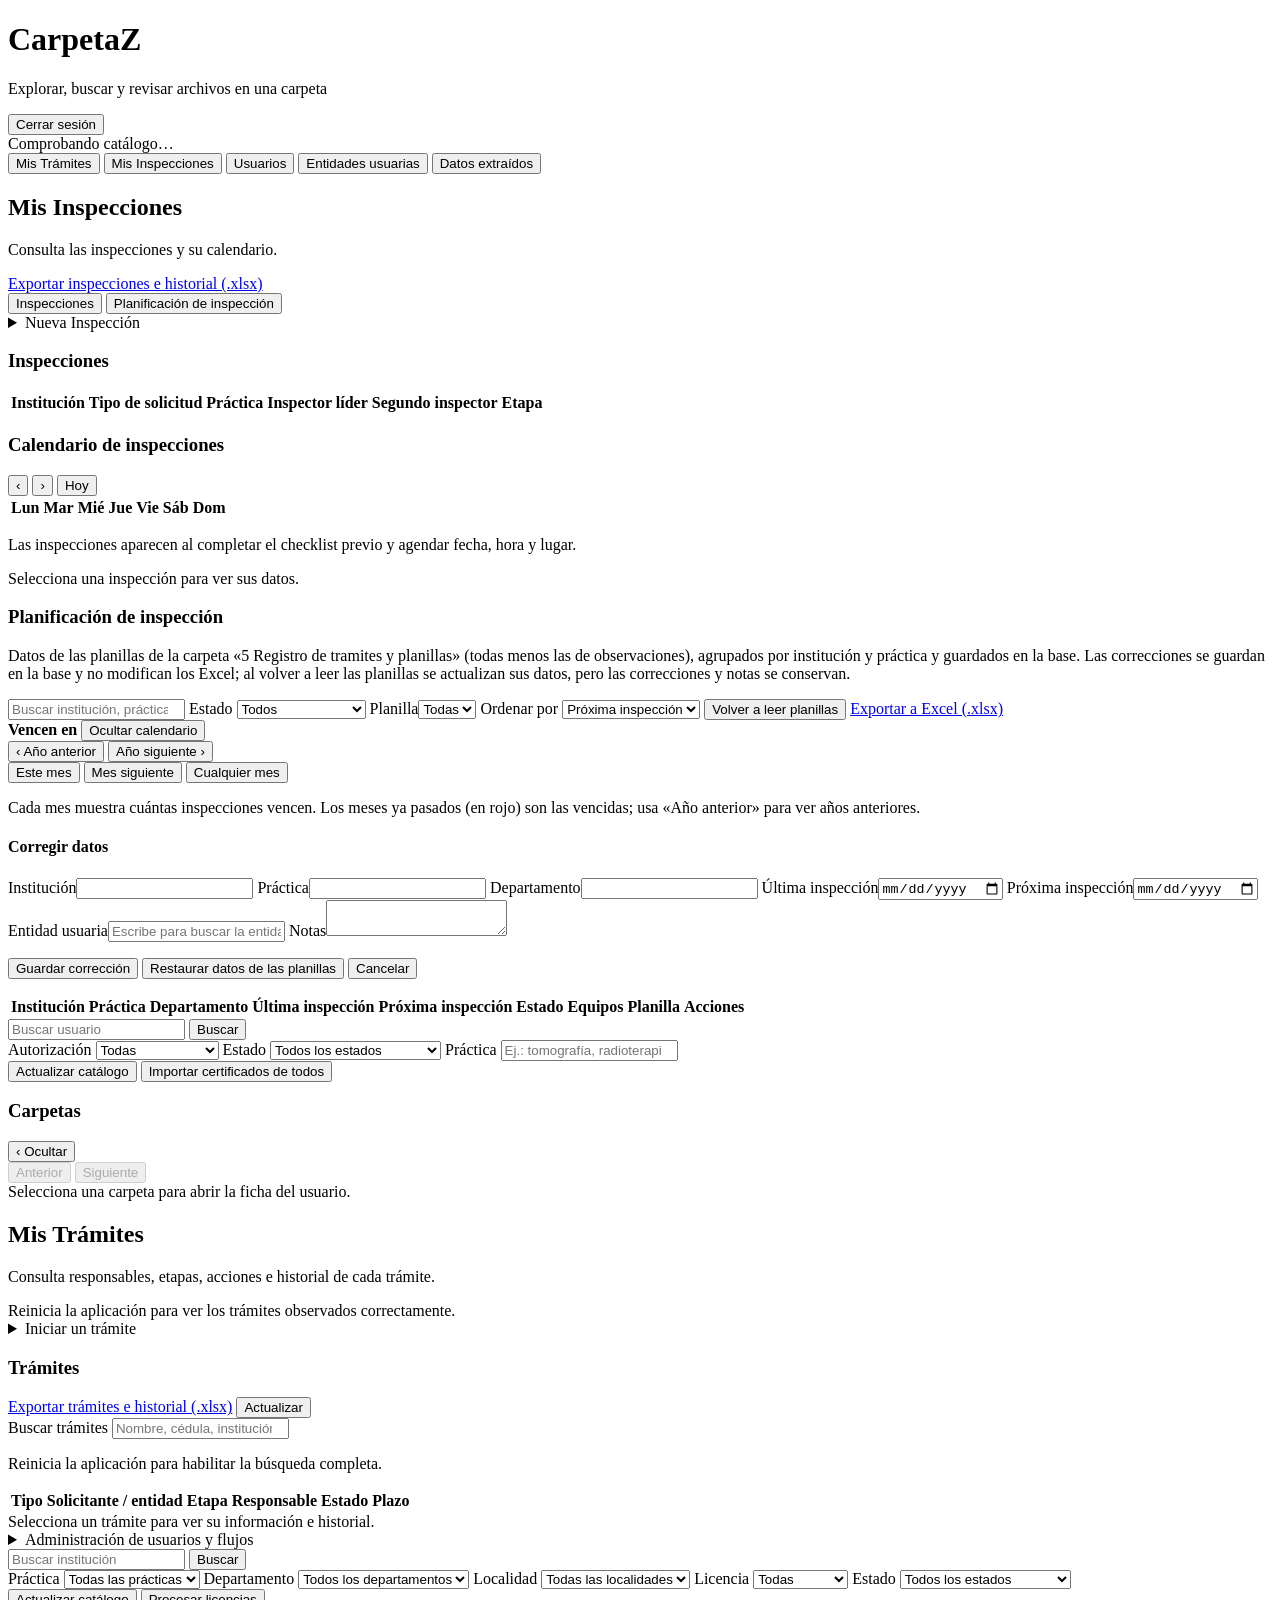
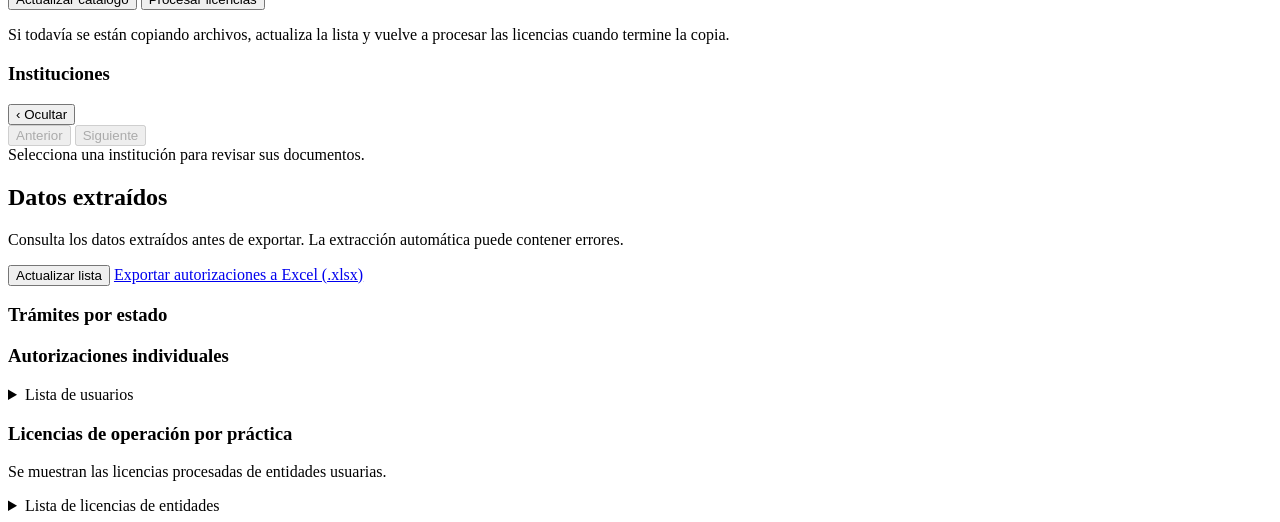
==== commit 469d571c: "Correcciones de la revisión de código, vista previa de entidades, aspecto moderno de inspecciones y " ====
--- a/static/index.html
+++ b/static/index.html
@@ -74,7 +74,7 @@
       <div class="inspection-layout">
         <div class="inspection-column">
           <section class="inspection-list">
-            <h3>Inspecciones</h3>
+            <div class="inspection-section-heading"><h3>Inspecciones</h3><span class="inspection-count" id="inspection-count"></span></div>
             <div class="table-wrap">
               <table class="workflow-table">
                 <thead><tr><th>Institución</th><th>Tipo de solicitud</th><th>Práctica</th><th>Inspector líder</th><th>Segundo inspector</th><th>Etapa</th></tr></thead>
@@ -83,11 +83,12 @@
             </div>
           </section>
           <section class="inspection-calendar" aria-labelledby="inspection-calendar-title">
-            <h3 id="inspection-calendar-title">Calendario de inspecciones</h3>
+            <div class="inspection-section-heading"><h3 id="inspection-calendar-title">Calendario de inspecciones</h3></div>
             <div class="inspection-calendar-nav">
-              <button type="button" class="button secondary small" id="inspection-prev-month">Mes anterior</button>
+              <button type="button" class="inspection-calendar-arrow" id="inspection-prev-month" aria-label="Mes anterior" title="Mes anterior">‹</button>
               <strong id="inspection-month" aria-live="polite"></strong>
-              <button type="button" class="button secondary small" id="inspection-next-month">Mes siguiente</button>
+              <button type="button" class="inspection-calendar-arrow" id="inspection-next-month" aria-label="Mes siguiente" title="Mes siguiente">›</button>
+              <button type="button" class="button secondary small inspection-calendar-today" id="inspection-today">Hoy</button>
             </div>
             <table class="inspection-calendar-grid">
               <thead><tr><th>Lun</th><th>Mar</th><th>Mié</th><th>Jue</th><th>Vie</th><th>Sáb</th><th>Dom</th></tr></thead>
@@ -342,9 +343,9 @@
         </form>
       </details>
       <div class="workflow-layout">
-        <section>
+        <section class="workflow-list">
           <div class="workflow-list-heading">
-            <h3>Trámites</h3>
+            <div class="inspection-section-heading"><h3>Trámites</h3><span class="inspection-count" id="workflow-case-count"></span></div>
             <div class="workflow-list-actions">
               <a class="button secondary small hidden" id="workflow-export" href="/api/workflow/export">Exportar trámites e historial (.xlsx)</a>
               <button type="button" class="button secondary small" id="workflow-refresh">Actualizar</button>
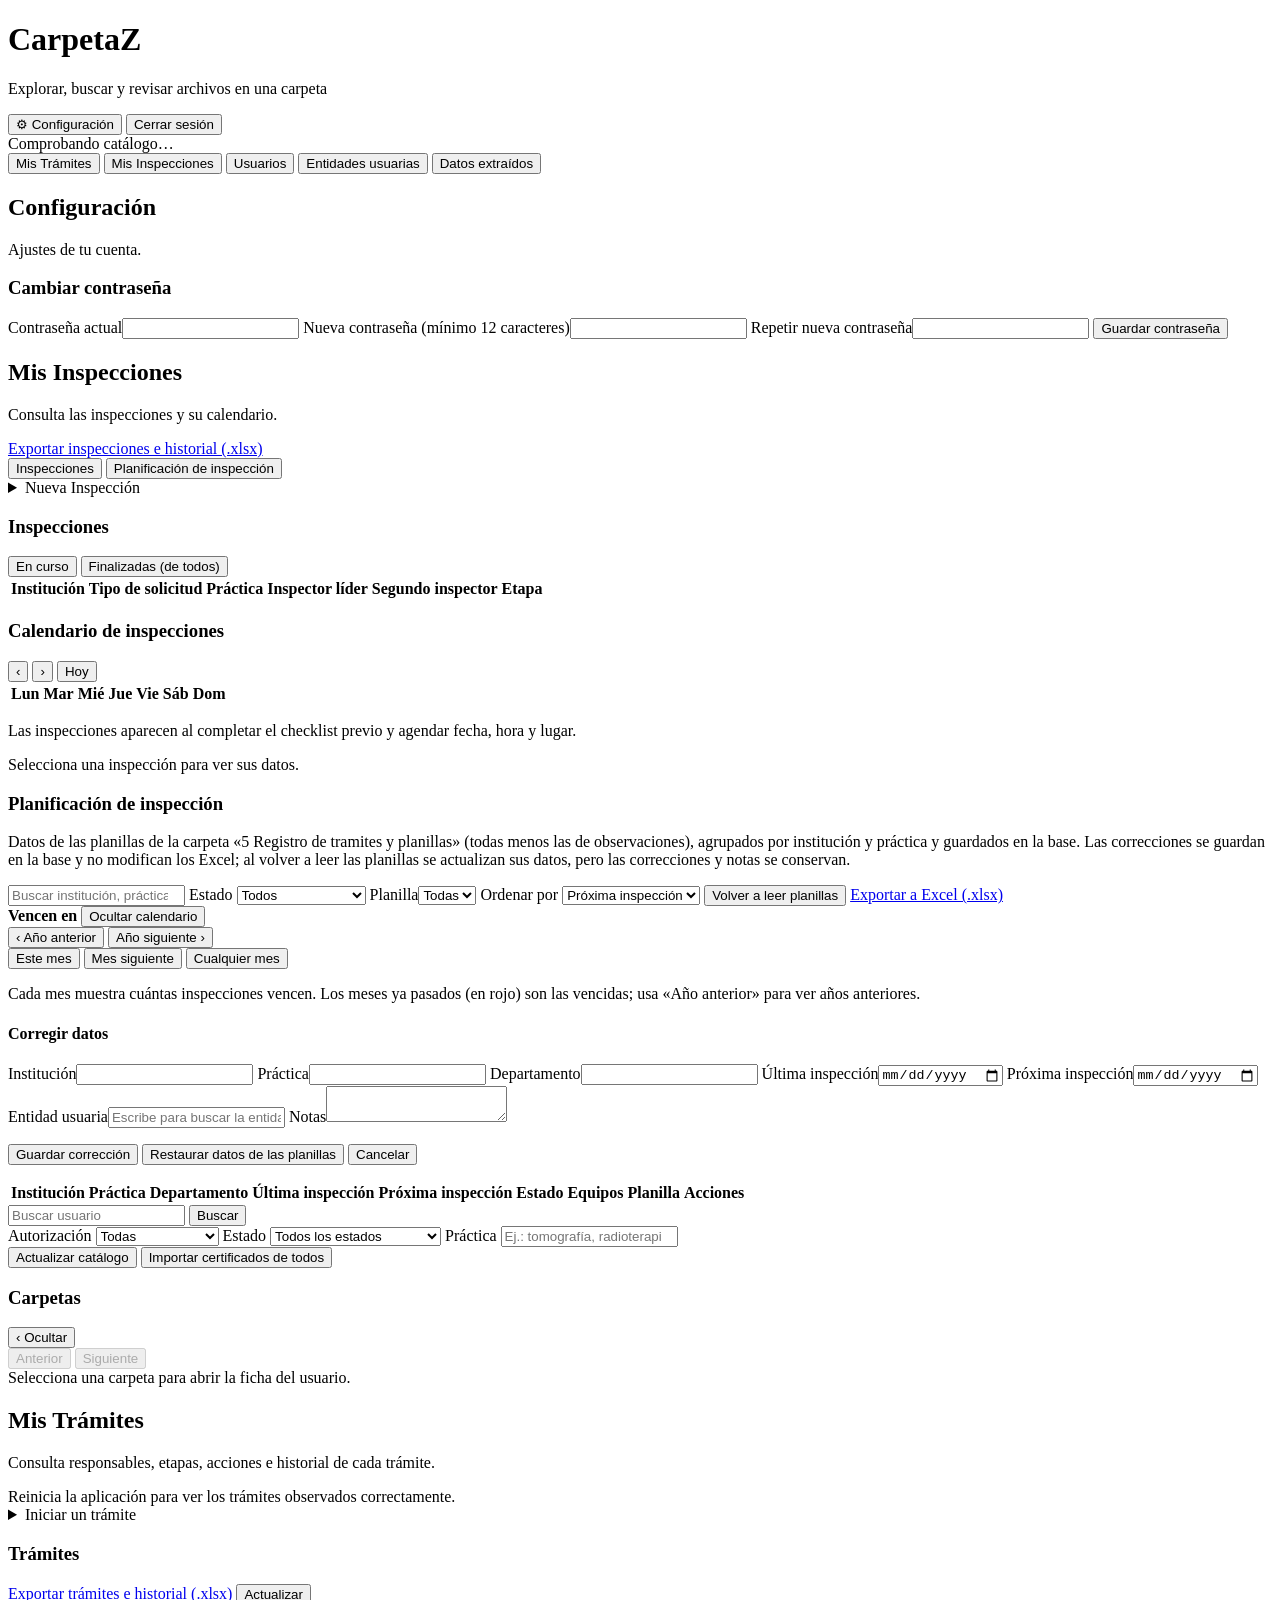
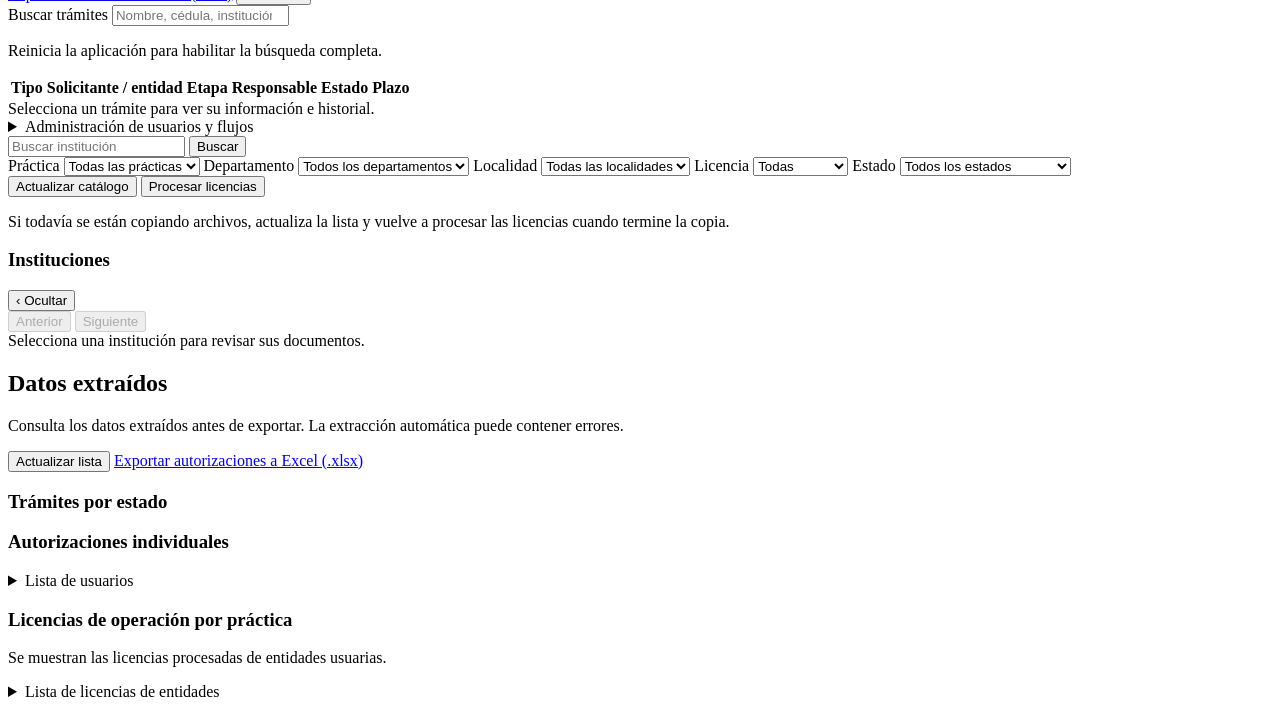
==== commit ad8bc6c5: "Checklist previo, rol Coordinación, re-coordinación y cambio de contraseña - Checklist previo con tr" ====
--- a/static/index.html
+++ b/static/index.html
@@ -16,6 +16,7 @@
     <div class="topbar-right">
       <div class="workflow-session">
         <span id="workflow-current-user"></span>
+        <button type="button" class="button secondary" id="settings-open" aria-label="Configuración" title="Configuración"><span aria-hidden="true">⚙</span> Configuración</button>
         <button type="button" class="button secondary" id="workflow-logout">Cerrar sesión</button>
       </div>
       <div class="notice" id="session-message" role="status"></div>
@@ -32,6 +33,22 @@
   </nav>
 
   <main>
+    <section class="pane" id="pane-settings">
+      <div class="section-heading">
+        <div><h2>Configuración</h2><p>Ajustes de tu cuenta.</p></div>
+      </div>
+      <section class="workflow-create-panel settings-panel">
+        <h3>Cambiar contraseña</h3>
+        <form id="password-form" class="workflow-form">
+          <label>Contraseña actual<input name="current_password" type="password" autocomplete="current-password" maxlength="256" required></label>
+          <label>Nueva contraseña (mínimo 12 caracteres)<input name="new_password" type="password" autocomplete="new-password" minlength="12" maxlength="256" required></label>
+          <label>Repetir nueva contraseña<input name="confirm_password" type="password" autocomplete="new-password" minlength="12" maxlength="256" required></label>
+          <button type="submit" class="button workflow-approve">Guardar contraseña</button>
+        </form>
+        <div class="notice" id="password-message" role="status"></div>
+      </section>
+    </section>
+
     <section class="pane" id="pane-inspections">
       <div class="section-heading">
         <div><h2>Mis Inspecciones</h2><p>Consulta las inspecciones y su calendario.</p></div>
@@ -42,6 +59,7 @@
         <button type="button" class="workflow-case-tab" data-inspection-view="list" aria-pressed="true">Inspecciones</button>
         <button type="button" class="workflow-case-tab" data-inspection-view="planning" aria-pressed="false">Planificación de inspección</button>
       </div>
+      <section id="inspection-driver-tasks" class="workflow-create-panel hidden" aria-live="polite"></section>
       <div id="inspection-main">
       <details class="workflow-create-panel hidden" id="inspection-create-panel">
         <summary>Nueva Inspección</summary>
@@ -75,6 +93,10 @@
         <div class="inspection-column">
           <section class="inspection-list">
             <div class="inspection-section-heading"><h3>Inspecciones</h3><span class="inspection-count" id="inspection-count"></span></div>
+            <div class="workflow-case-tabs" id="inspection-list-filter" role="group" aria-label="Filtrar inspecciones">
+              <button type="button" class="workflow-case-tab" data-inspection-filter="active" aria-pressed="true">En curso</button>
+              <button type="button" class="workflow-case-tab" data-inspection-filter="completed" aria-pressed="false">Finalizadas (de todos)</button>
+            </div>
             <div class="table-wrap">
               <table class="workflow-table">
                 <thead><tr><th>Institución</th><th>Tipo de solicitud</th><th>Práctica</th><th>Inspector líder</th><th>Segundo inspector</th><th>Etapa</th></tr></thead>
@@ -380,6 +402,7 @@
                 <option value="administracion">Secretaría</option>
                 <option value="inspeccion">Inspección</option>
                 <option value="jefe_inspeccion">Jefe de Inspección</option>
+                <option value="coordinacion">Coordinación</option>
                 <option value="jefe_licenciamiento">Jefe de Licenciamiento</option>
                 <option value="abogado">Abogado</option>
                 <option value="director">Director</option>
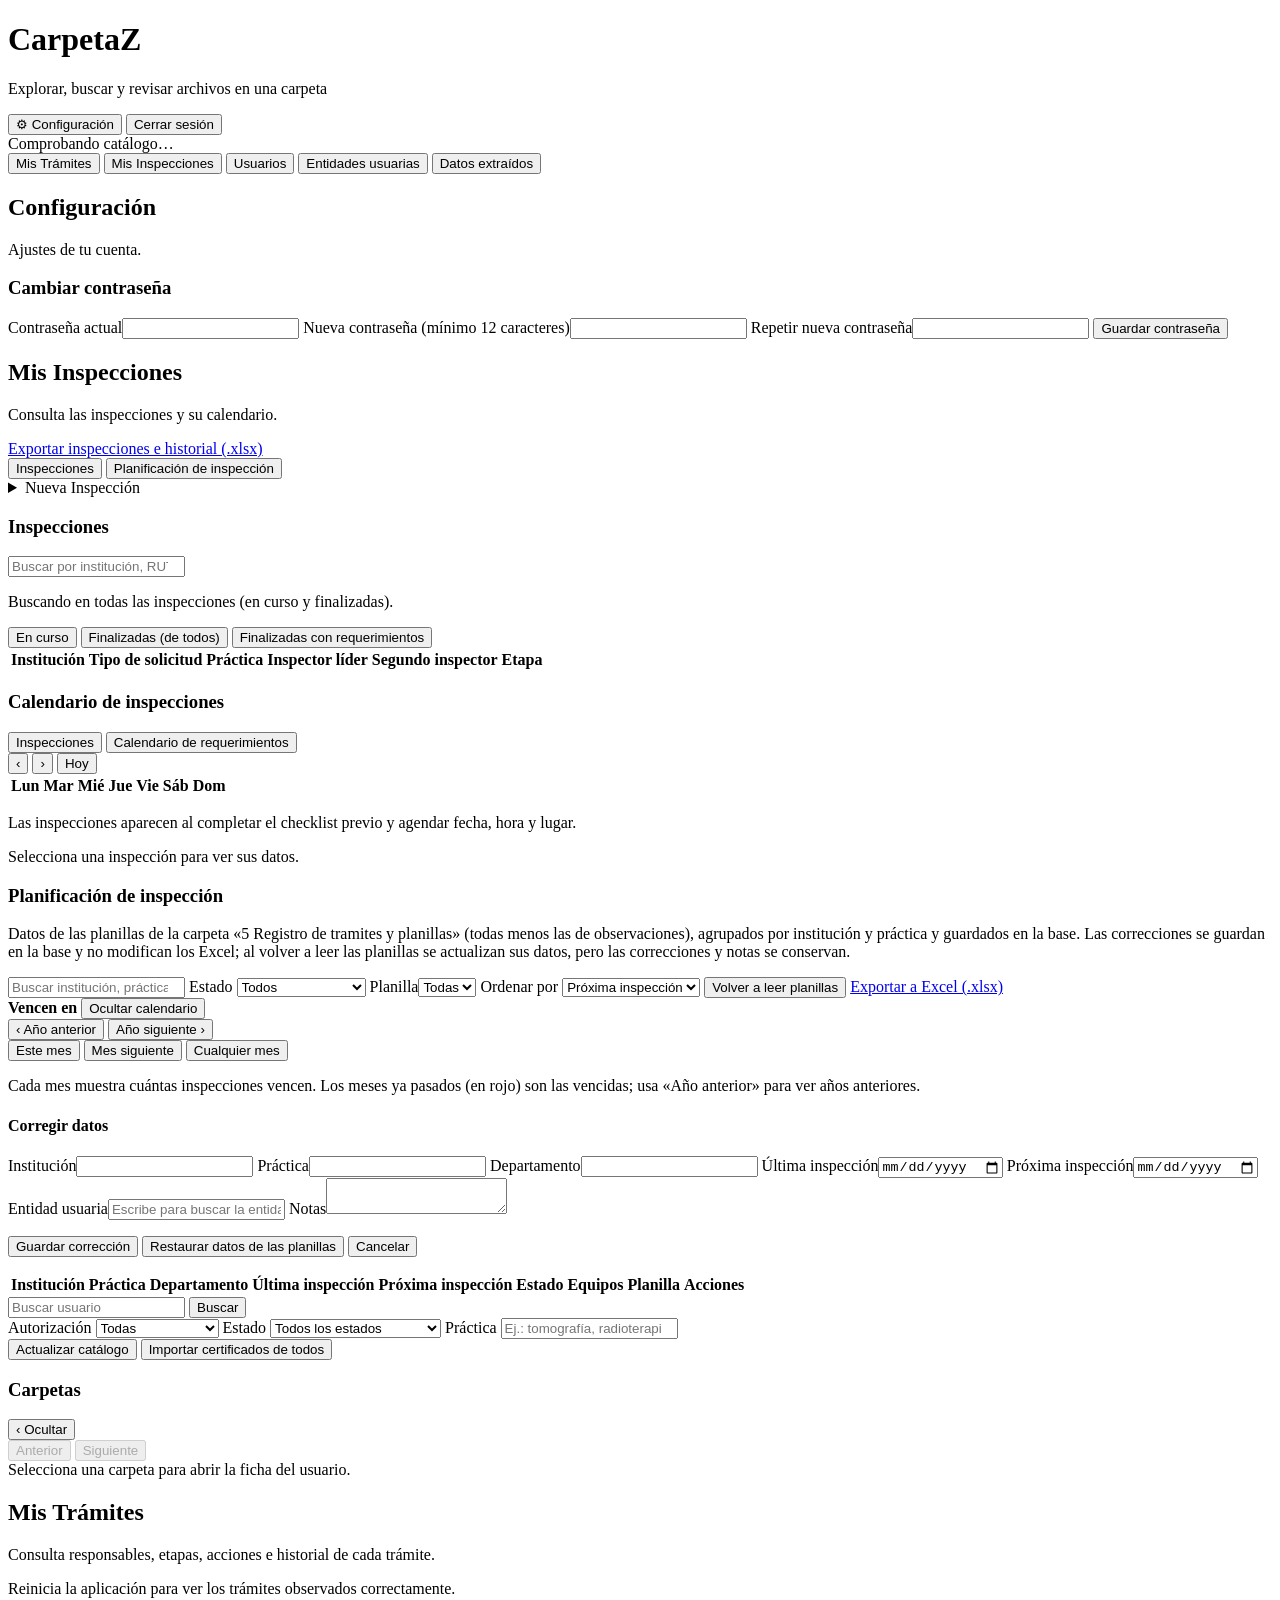
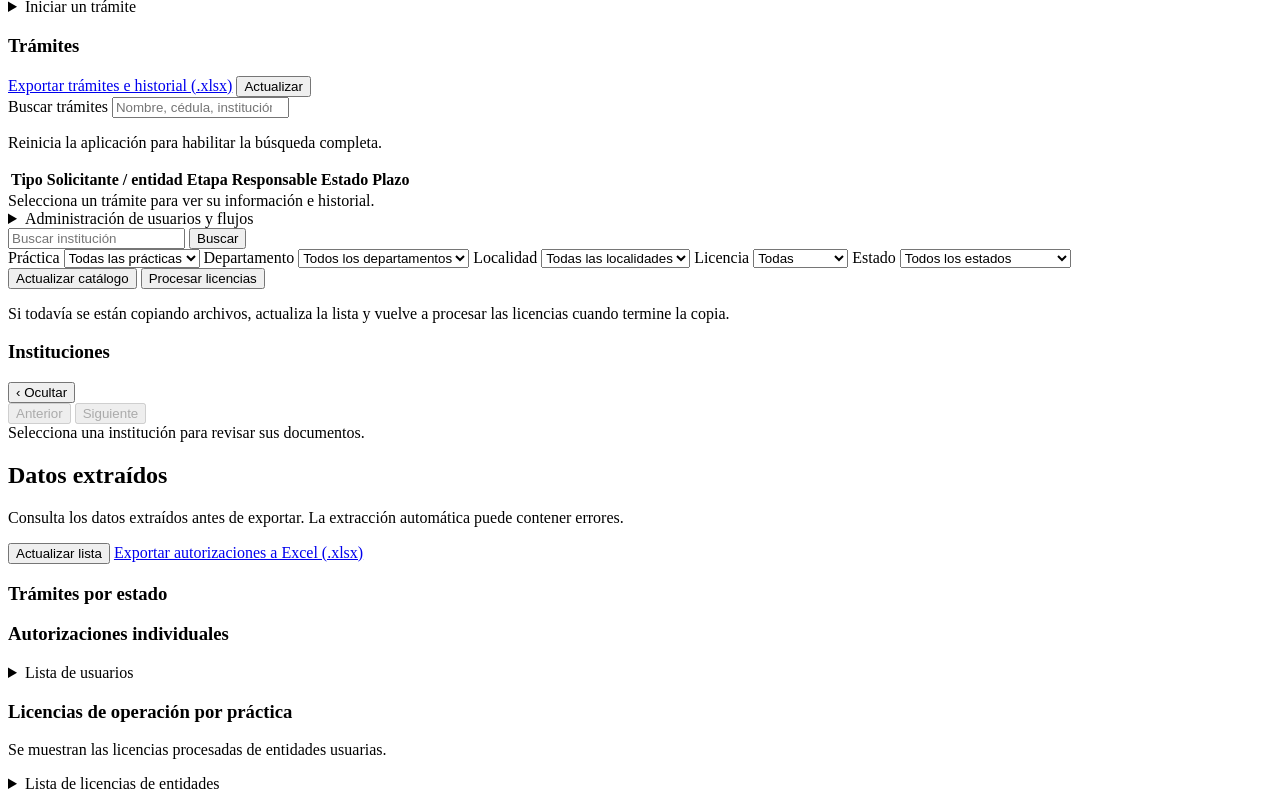
==== commit 89dee305: "Checklist posterior y de envío, requerimientos, finalizadas y buscador - Checklist posterior con 3 í" ====
--- a/static/index.html
+++ b/static/index.html
@@ -93,9 +93,13 @@
         <div class="inspection-column">
           <section class="inspection-list">
             <div class="inspection-section-heading"><h3>Inspecciones</h3><span class="inspection-count" id="inspection-count"></span></div>
+            <input type="search" id="inspection-search" class="inspection-search" maxlength="120"
+              placeholder="Buscar por institución, RUT, práctica, inspector, trámite, ciudad…" aria-label="Buscar inspecciones">
+            <p class="form-help hidden" id="inspection-search-note">Buscando en todas las inspecciones (en curso y finalizadas).</p>
             <div class="workflow-case-tabs" id="inspection-list-filter" role="group" aria-label="Filtrar inspecciones">
               <button type="button" class="workflow-case-tab" data-inspection-filter="active" aria-pressed="true">En curso</button>
               <button type="button" class="workflow-case-tab" data-inspection-filter="completed" aria-pressed="false">Finalizadas (de todos)</button>
+              <button type="button" class="workflow-case-tab" data-inspection-filter="completed_pending" aria-pressed="false">Finalizadas con requerimientos</button>
             </div>
             <div class="table-wrap">
               <table class="workflow-table">
@@ -106,6 +110,10 @@
           </section>
           <section class="inspection-calendar" aria-labelledby="inspection-calendar-title">
             <div class="inspection-section-heading"><h3 id="inspection-calendar-title">Calendario de inspecciones</h3></div>
+            <div class="workflow-case-tabs" id="inspection-calendar-mode" role="group" aria-label="Tipo de calendario">
+              <button type="button" class="workflow-case-tab" data-calendar-mode="inspections" aria-pressed="true">Inspecciones</button>
+              <button type="button" class="workflow-case-tab" data-calendar-mode="requirements" aria-pressed="false">Calendario de requerimientos</button>
+            </div>
             <div class="inspection-calendar-nav">
               <button type="button" class="inspection-calendar-arrow" id="inspection-prev-month" aria-label="Mes anterior" title="Mes anterior">‹</button>
               <strong id="inspection-month" aria-live="polite"></strong>
